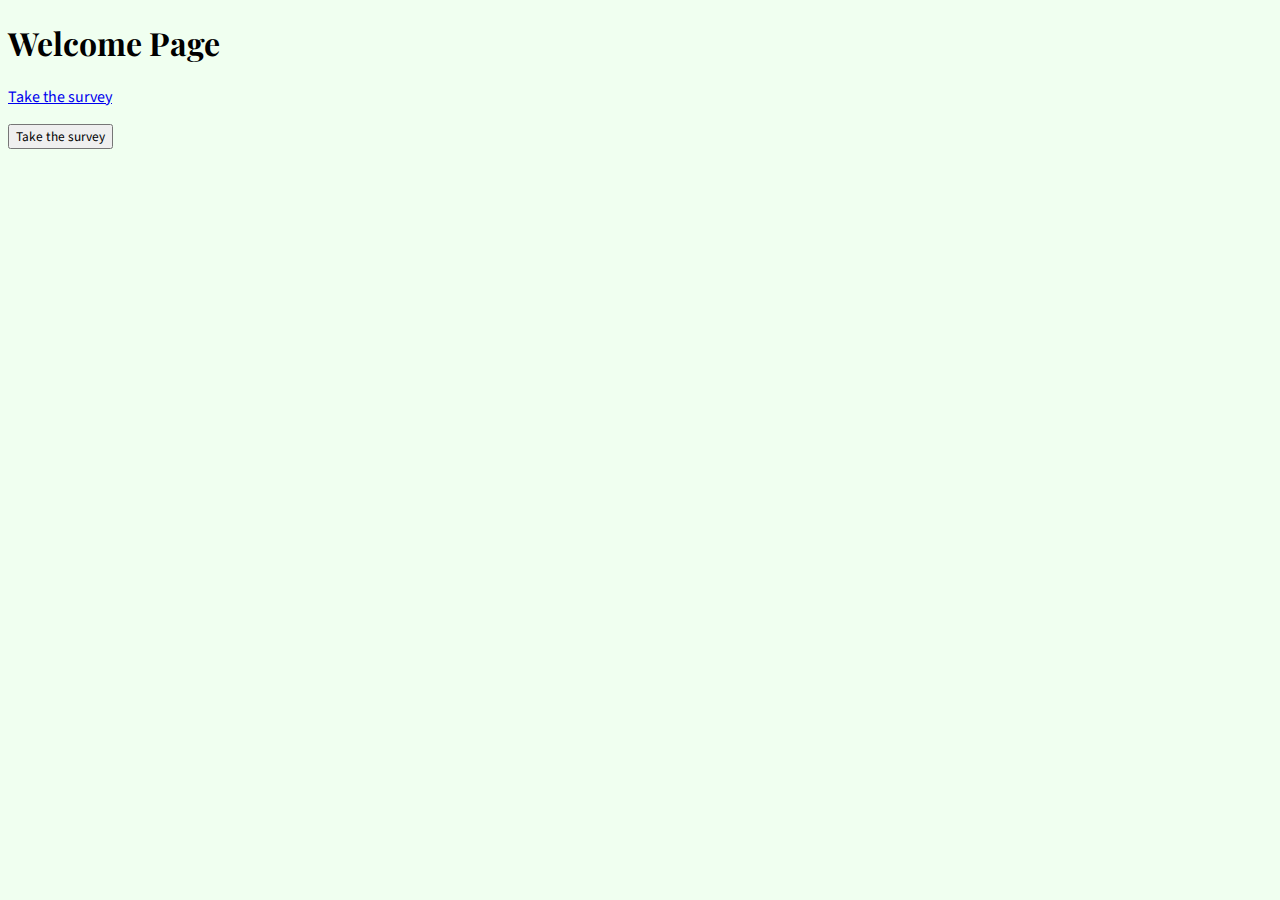
==== index.html @ e6ca0fe8 "Update 2" ====
<!DOCTYPE html>
<html lang="en">
<head>
    <meta charset="UTF-8">
    <meta http-equiv="X-UA-Compatible" content="IE=edge">
    <meta name="viewport" content="width=device-width, initial-scale=1.0">
    <title>Welcome Page</title>
    <link rel="stylesheet" href="./css/stylesheet.css">
    <link rel="preconnect" href="https://fonts.googleapis.com">
    <link rel="preconnect" href="https://fonts.gstatic.com" crossorigin>
    <link href="https://fonts.googleapis.com/css2?family=Playfair+Display&display=swap" rel="stylesheet">
    <link rel="preconnect" href="https://fonts.googleapis.com">
    <link rel="preconnect" href="https://fonts.gstatic.com" crossorigin>
    <link href="https://fonts.googleapis.com/css2?family=Playfair+Display&family=Source+Sans+Pro:wght@200&display=swap" rel="stylesheet">

</head>
<body>
    <h1>Welcome Page</h1>
    <p><a href="./survey-1.html">Take the survey</a></p>
    <p>
    <button onclick="window.location.href='./survey-1.html';">
            Take the survey
          </button>
    </p>
</body>
</html>
---- css/stylesheet.css ----
h1 { font-family: "Playfair Display"}
body {
    background-color: honeydew;
    font-family: "Source Sans Pro"
}
button {
    font-family: "Source Sans Pro"
}
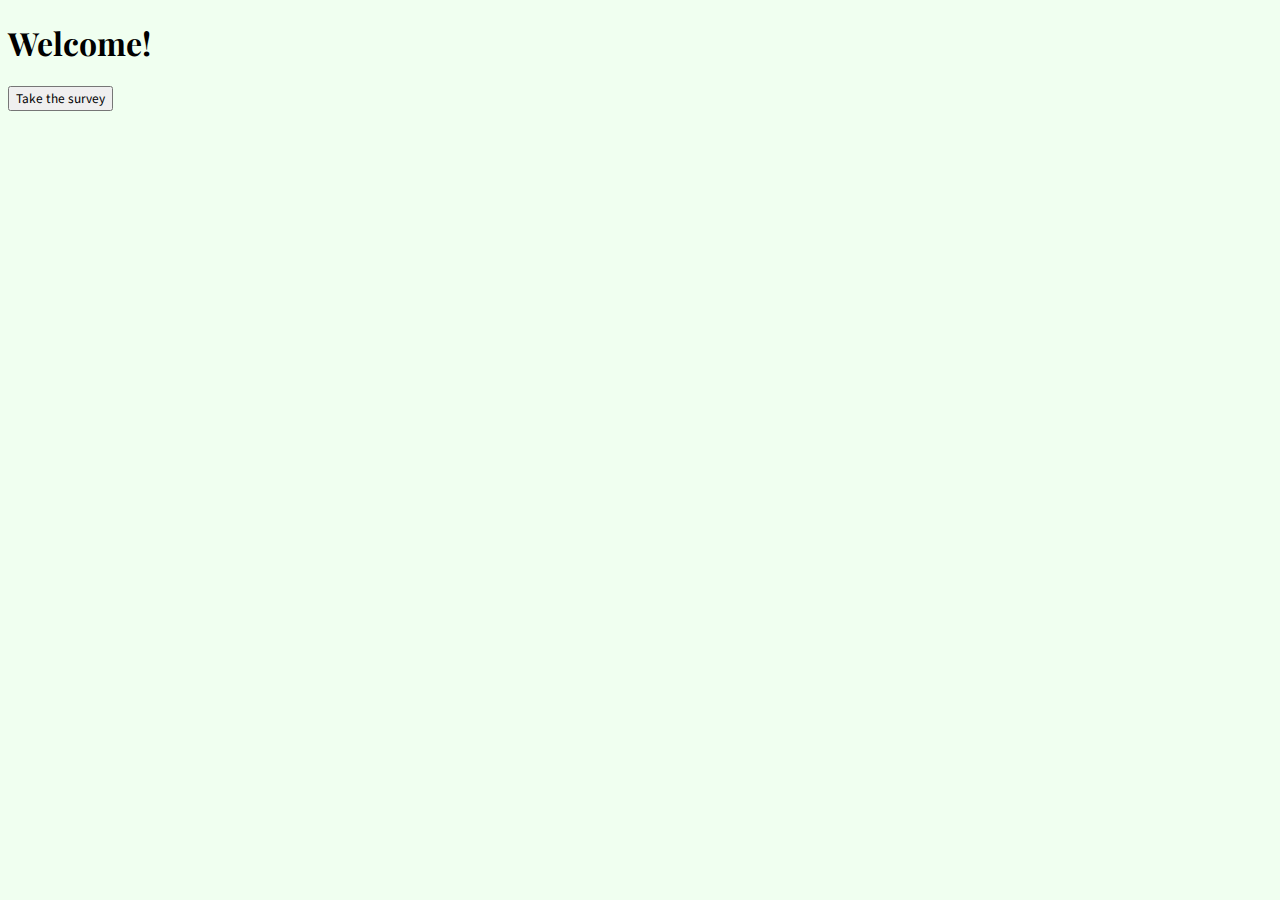
==== commit 09d0c1cc: "Final form work, HW7" ====
--- a/index.html
+++ b/index.html
@@ -15,8 +15,8 @@
 
 </head>
 <body>
-    <h1>Welcome Page</h1>
-    <p><a href="./survey-1.html">Take the survey</a></p>
+    <h1>Welcome!</h1>
+   <!-- <p><a href="./survey-1.html">Take the survey</a></p> -->
     <p>
     <button onclick="window.location.href='./survey-1.html';">
             Take the survey
